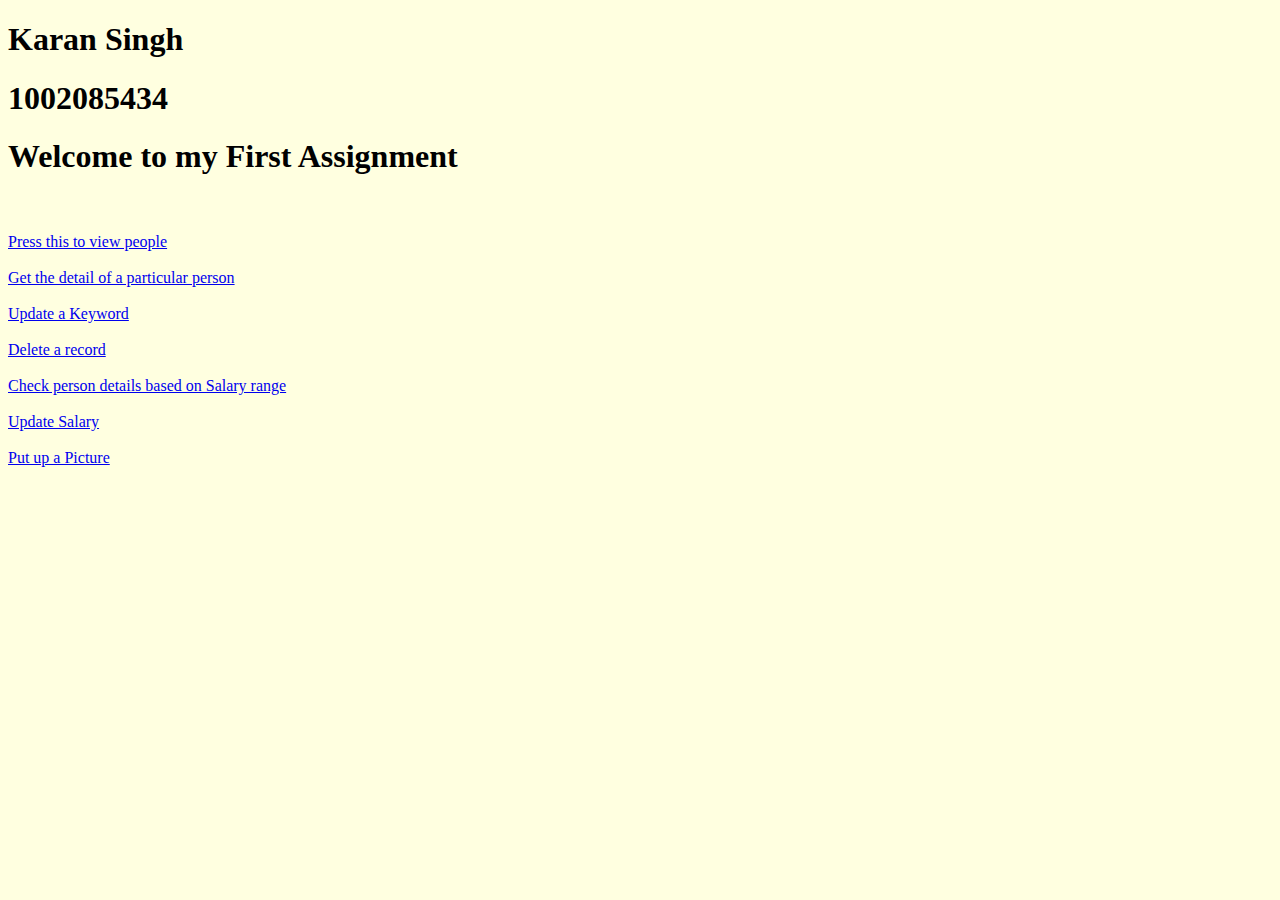
==== templates/index.html @ 07ff0f5b "updated with name & sid" ====
<!doctype html>
<html>
	<head>
		<style>
			h1{text-align: left;}
            div{text-align: left;}

		</style>
	</head>
	<body style="background-color:#FFFFE0;">
		
		 <h1>Karan Singh</h1> 
		
		 <h1>1002085434</h1> 
		
		 <h1>Welcome to my First Assignment</h1> 
		 <br><br>

		<div class='container'>
			<a href="/all">Press this to view people</a><br><br>
			<a href="/find">Get the detail of a particular person</a><br><br>
			<a href="/updatekey">Update a Keyword</a><br><br>
			<a href="/remove">Delete a record</a><br><br>
			<a href="/range_sal">Check person details based on Salary range</a><br><br>
			<a href="/updatesalary">Update Salary</a><br><br>
			<a href="/add_pic">Put up a Picture</a><br><br>
			
		</div>
		
	
</html>
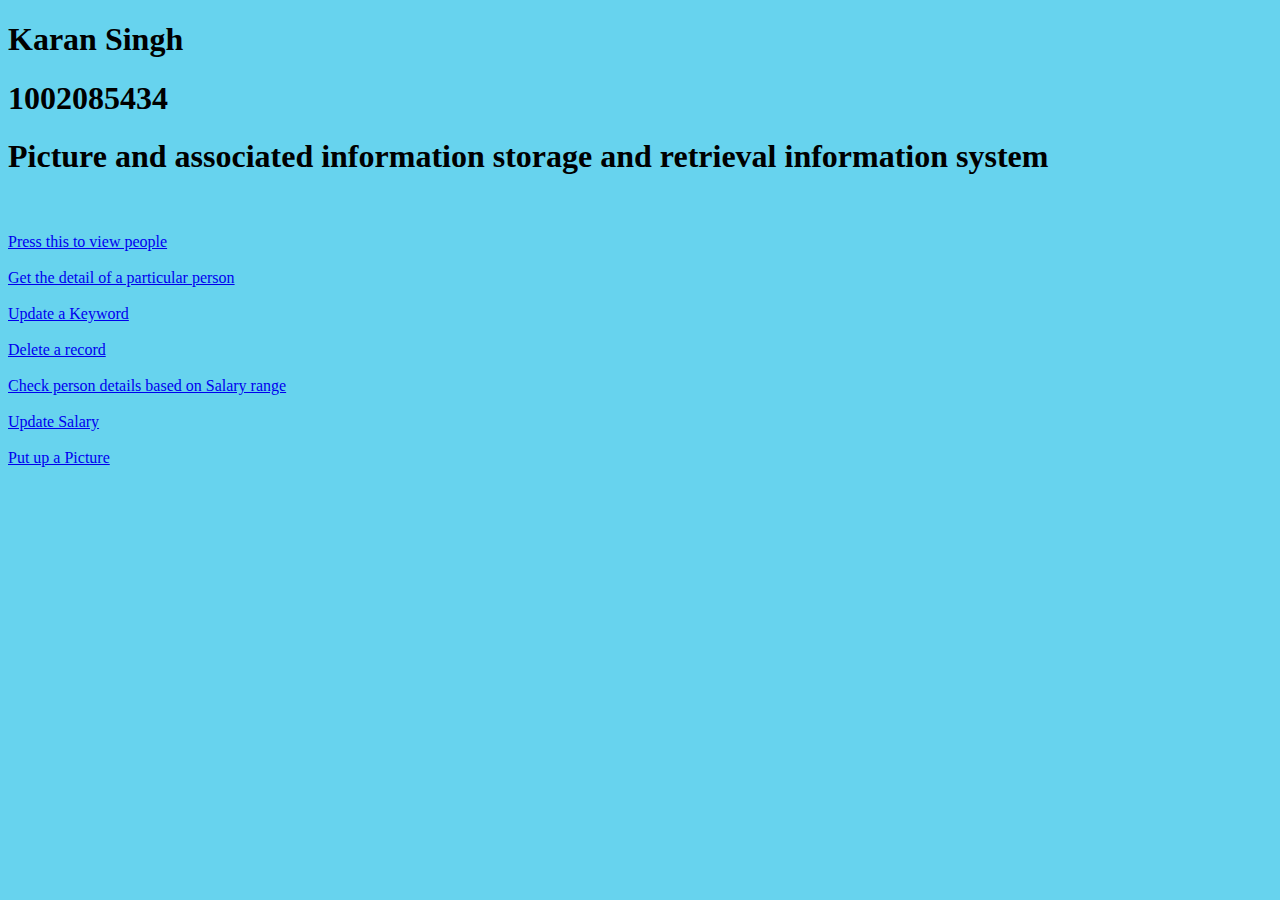
==== commit 14554ab6: "final_local_db" ====
--- a/templates/index.html
+++ b/templates/index.html
@@ -7,13 +7,13 @@
 
 		</style>
 	</head>
-	<body style="background-color:#FFFFE0;">
+	<body style="background-color:#21bfe6af;">
 		
-		 <h1>Karan Singh</h1> 
+		 <h1>Karan Singh</h1>
 		
 		 <h1>1002085434</h1> 
 		
-		 <h1>Welcome to my First Assignment</h1> 
+		 <h1>Picture and associated information storage and retrieval information system</h1> 
 		 <br><br>
 
 		<div class='container'>
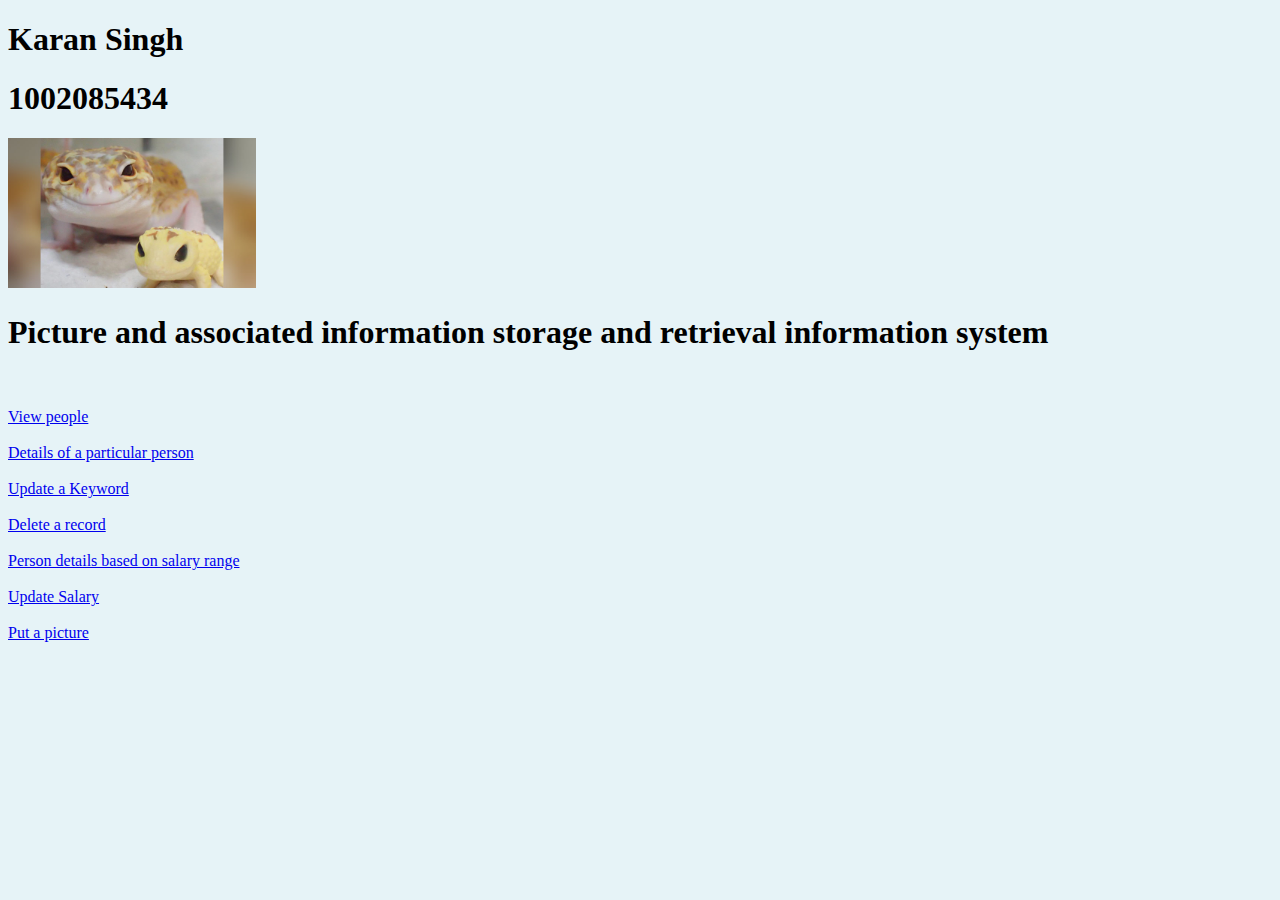
==== commit d4b45b08: "final changes" ====
--- a/templates/index.html
+++ b/templates/index.html
@@ -7,23 +7,23 @@
 
 		</style>
 	</head>
-	<body style="background-color:#21bfe6af;">
+	<body style="background-color:#dbeef3af;">
 		
 		 <h1>Karan Singh</h1>
-		
-		 <h1>1002085434</h1> 
+		 <h1>1002085434</h1>
+		 <img style="height: 150px"  src="../static/smile.jpg" alt="No image found">
 		
 		 <h1>Picture and associated information storage and retrieval information system</h1> 
 		 <br><br>
 
 		<div class='container'>
-			<a href="/all">Press this to view people</a><br><br>
-			<a href="/find">Get the detail of a particular person</a><br><br>
+			<a href="/all">View people</a><br><br>
+			<a href="/find">Details of a particular person</a><br><br>
 			<a href="/updatekey">Update a Keyword</a><br><br>
 			<a href="/remove">Delete a record</a><br><br>
-			<a href="/range_sal">Check person details based on Salary range</a><br><br>
+			<a href="/range_sal">Person details based on salary range</a><br><br>
 			<a href="/updatesalary">Update Salary</a><br><br>
-			<a href="/add_pic">Put up a Picture</a><br><br>
+			<a href="/add_pic">Put a picture</a><br><br>
 			
 		</div>
 		
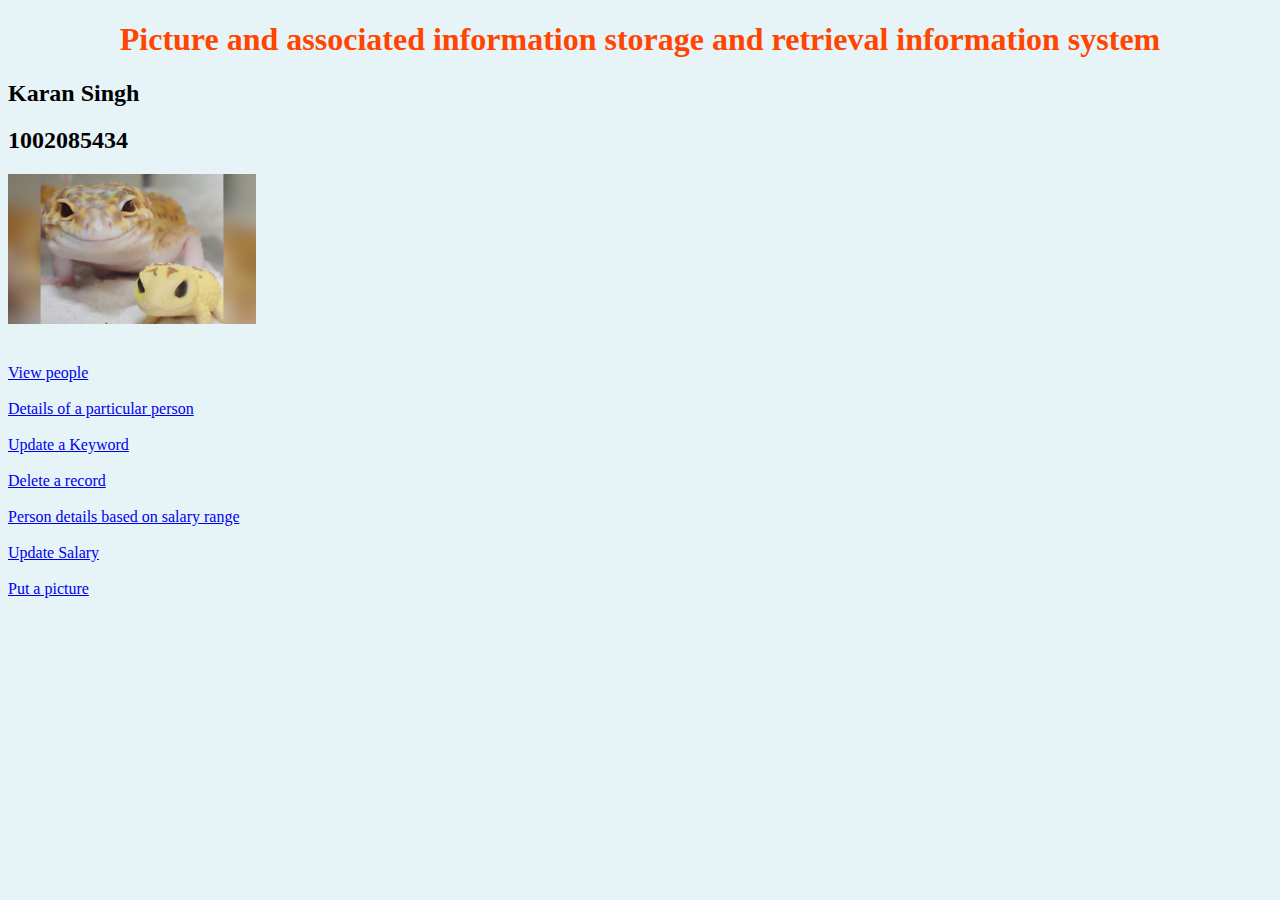
==== commit 84780c78: "font update" ====
--- a/templates/index.html
+++ b/templates/index.html
@@ -8,13 +8,11 @@
 		</style>
 	</head>
 	<body style="background-color:#dbeef3af;">
-		
-		 <h1>Karan Singh</h1>
-		 <h1>1002085434</h1>
+		 <h1 style="text-align:center;color: orangered;">Picture and associated information storage and retrieval information system</h1> 
+		 <h2>Karan Singh</h2>
+		 <h2>1002085434</h2>
 		 <img style="height: 150px"  src="../static/smile.jpg" alt="No image found">
-		
-		 <h1>Picture and associated information storage and retrieval information system</h1> 
-		 <br><br>
+		 <br><br><br>
 
 		<div class='container'>
 			<a href="/all">View people</a><br><br>
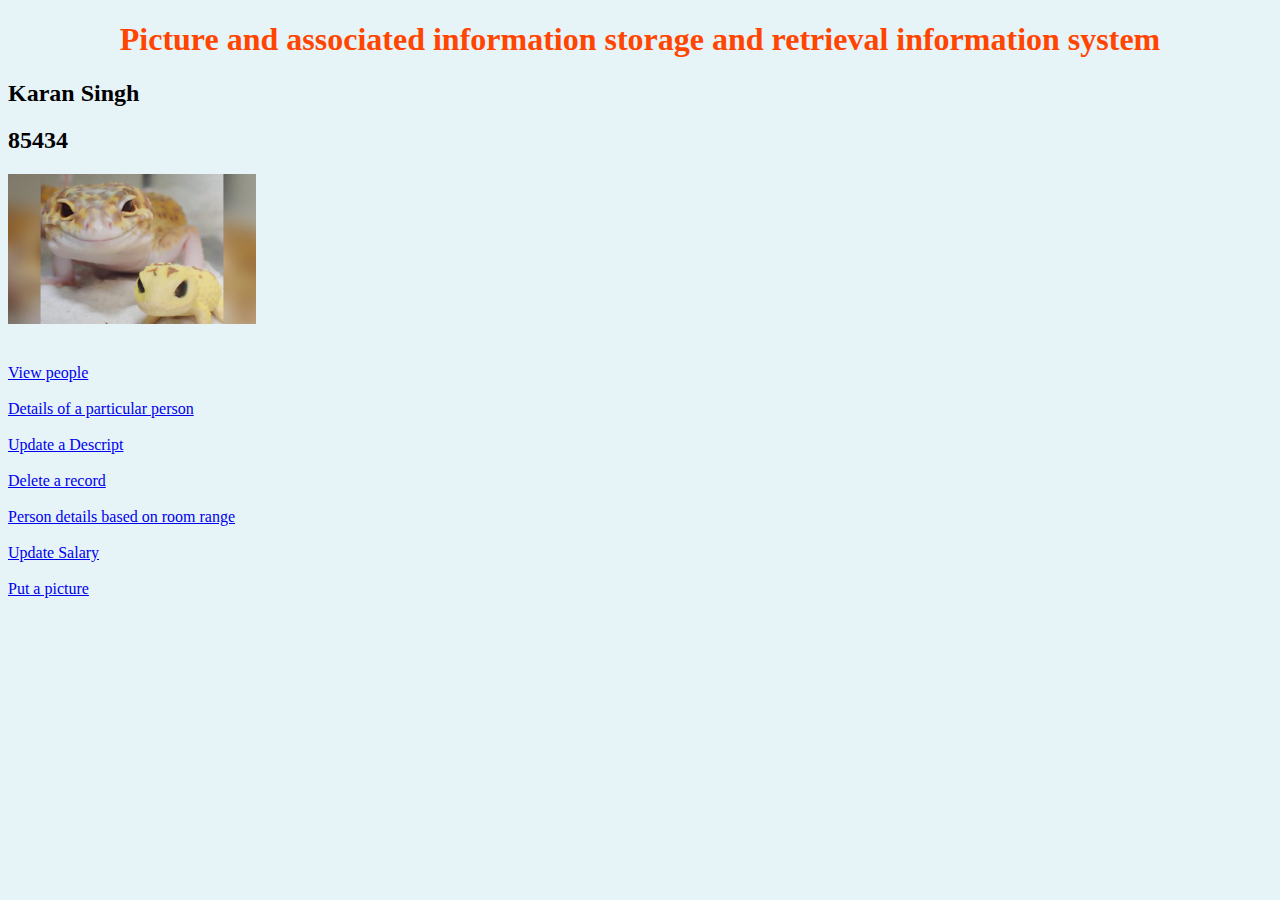
==== commit d754868f: "Quiz0" ====
--- a/templates/index.html
+++ b/templates/index.html
@@ -10,16 +10,16 @@
 	<body style="background-color:#dbeef3af;">
 		 <h1 style="text-align:center;color: orangered;">Picture and associated information storage and retrieval information system</h1> 
 		 <h2>Karan Singh</h2>
-		 <h2>1002085434</h2>
+		 <h2>85434</h2>
 		 <img style="height: 150px"  src="../static/smile.jpg" alt="No image found">
 		 <br><br><br>
 
 		<div class='container'>
 			<a href="/all">View people</a><br><br>
 			<a href="/find">Details of a particular person</a><br><br>
-			<a href="/updatekey">Update a Keyword</a><br><br>
+			<a href="/updatekey">Update a Descript</a><br><br>
 			<a href="/remove">Delete a record</a><br><br>
-			<a href="/range_sal">Person details based on salary range</a><br><br>
+			<a href="/range_sal">Person details based on room range</a><br><br>
 			<a href="/updatesalary">Update Salary</a><br><br>
 			<a href="/add_pic">Put a picture</a><br><br>
 			
